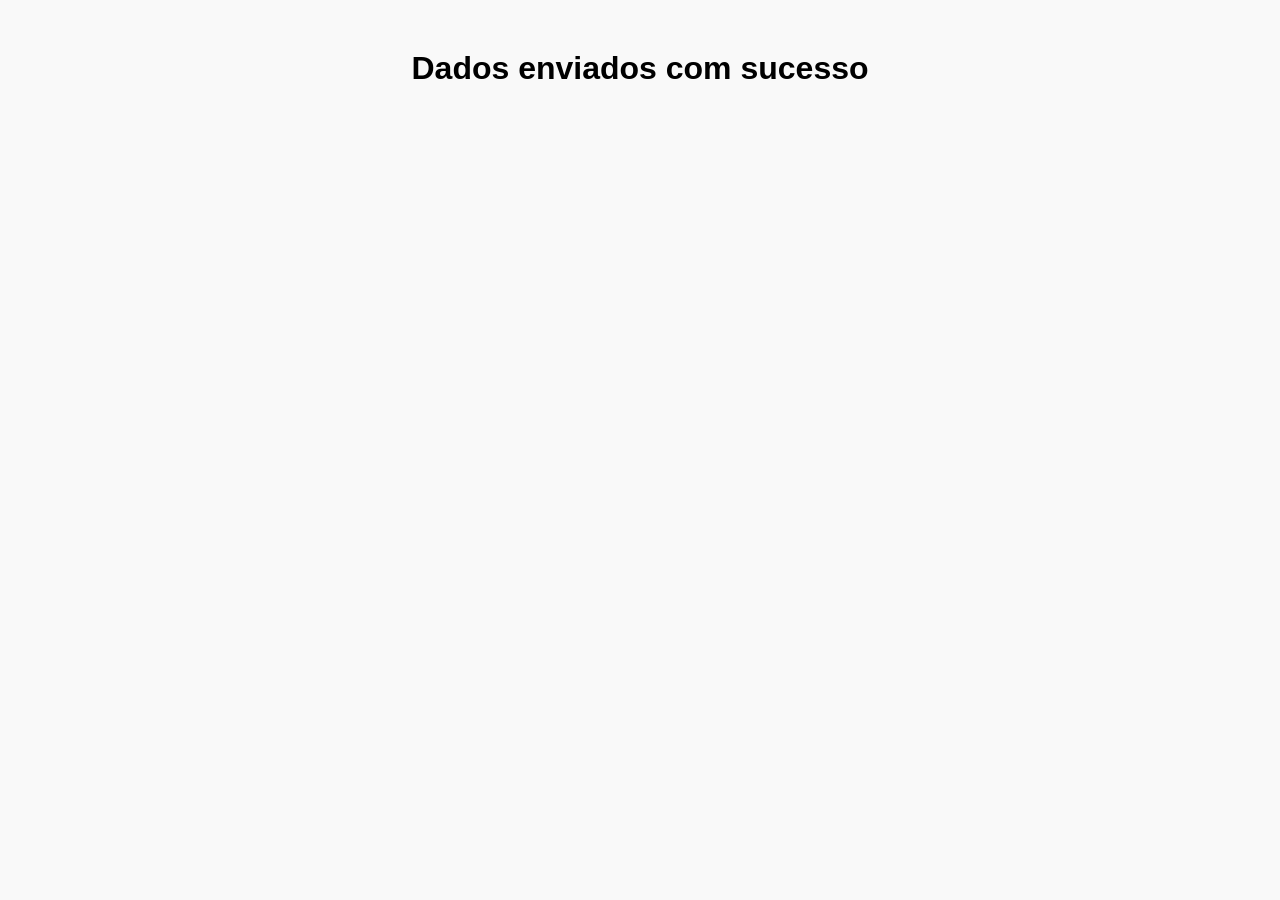
==== sucesso.html @ b2807ed0 "salvando alteracoes nova pagina" ====
<!DOCTYPE html>
<html lang="pt-BR">
    <head>
        <meta charset="UTF-8">
        <meta name="viewport" content="width=device-width, initial-scale=1.0">
        <title>Sucesso</title>

        <link rel="icon" href="imagem/culturama-favico.png">

        <link rel="stylesheet" href="css/style.css">
    </head>
    <body>
        <h1>Dados enviados com sucesso</h1>
    </body>
</html>
---- css/style.css ----
* {
    margin: 0;
    padding: 0;
    box-sizing: border-box;
}

body {
    background-color: #f9f9f9;
    font-family: "Work Sans", sans-serif;
}

main {
    width: 100%;
    max-width: 1000px;
    margin: 0 auto;
}

header {
    text-align: center;
    margin-bottom: 20px;
}
img {
    width: 20%
}

h1 {
    font-family: "Fjalla One", sans-serif;
}

form {
    background-color: #ffffff;
    padding: 15px;
    border-radius: 10px;
    margin-bottom: 100px;
}
fieldset {
    padding: 15px;
    border: 1px solid #cccccc;
    border-radius: 5px;
    margin-bottom: 15px;
}

legend {
    font-weight: bold;
    font-size: 18px;
    padding: 0 5px;
}
label {
    display: inline-block;
    margin-bottom: 5px;
    margin-bottom: 15px;
    font-weight: bold;
}
input, select, textarea {
    width: 100%;
    padding: 10px;
    margin-bottom: 20px;
    border: 1px solid #cccccc;
    border-radius: 5px;
}
textarea {
    min-height: 100px;
}
input[type="radio"],
input[type="checkbox"] {
    width: auto;
}

input[type="color"] {
    width: 40px;
    padding: 0 5px;
}


input:invalid,
select:invalid,
textarea:invalid {
    border-color: red;
}

input:valid,
select:valid,
textarea:valid {
    border-color: green;
}

button {
    width: 100px;
    height: 30px;
    margin-right: 10px;
    background-color: #ffffff;
    border: 1px solid #cccccc;
    border-radius: 5px;
    cursor: pointer;
}

button[type="submit"]:hover {
    background-color: green;
    color: #ffffff;
}

button[type="reset"]:hover {
    background-color: orangered;
    color: #ffffff;
}
h1 {
    text-align: center;
    margin-top: 50px;
}
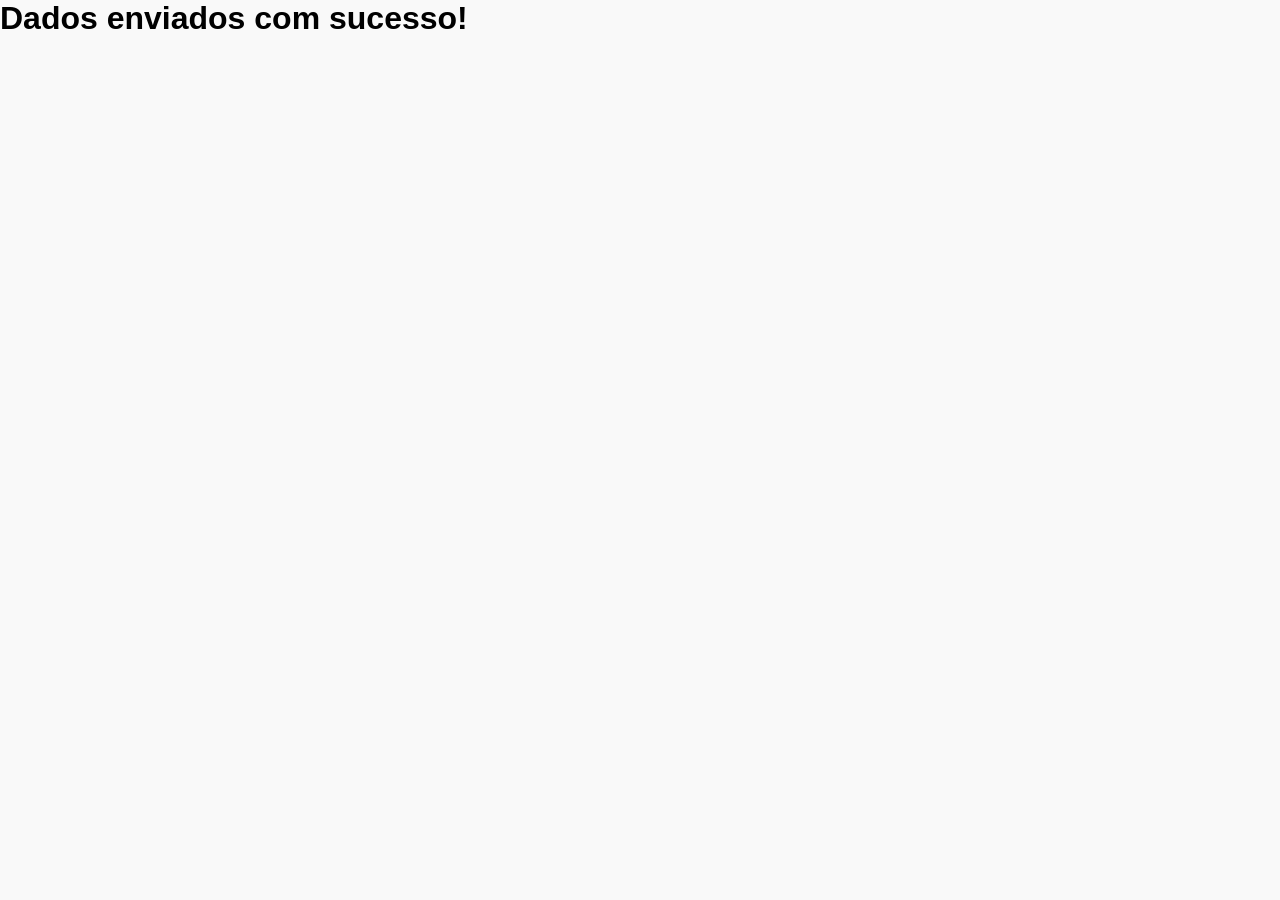
==== commit e4b66f2f: "salvamneto" ====
--- a/sucesso.html
+++ b/sucesso.html
@@ -11,6 +11,6 @@
         <link rel="stylesheet" href="css/style.css">
     </head>
     <body>
-        <h1>Dados enviados com sucesso</h1>
+        <h1 role="alert">Dados enviados com sucesso!</h1>
     </body>
 </html>
--- a/css/style.css
+++ b/css/style.css
@@ -50,6 +50,16 @@
     margin-bottom: 5px;
     margin-bottom: 15px;
     font-weight: bold;
+
+input[type="tel"],
+input[type="file"] {
+    margin-bottom: 0;
+}
+
+small {
+    display: block;
+    margin-bottom: 20px;
+    display: inline-block;
 }
 input, select, textarea {
     width: 100%;
